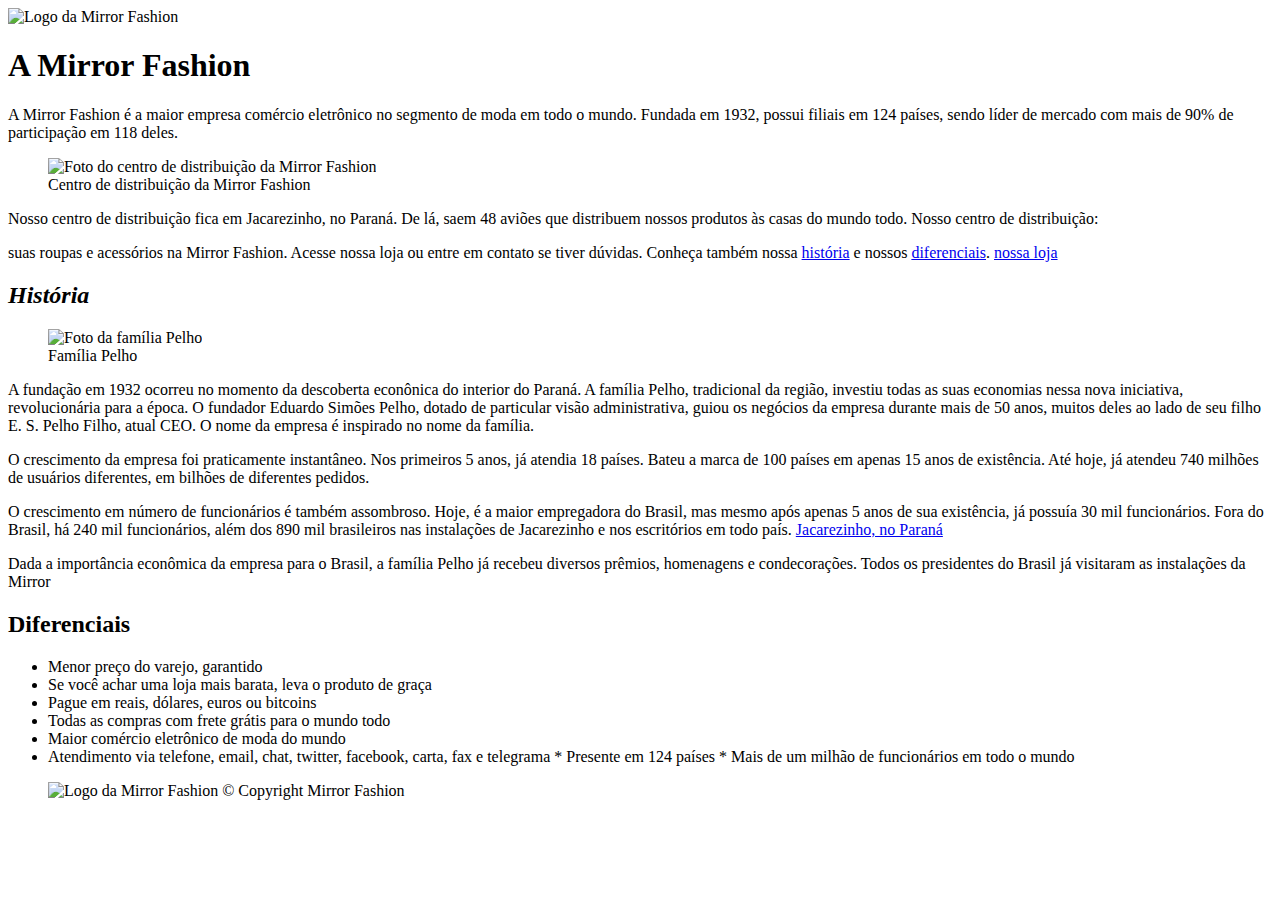
==== index.html @ 048b1070 "adicionando arquivos no site" ====
<!DOCTYPE html>
<html lang="br">

<head>
    <meta charset="UTF-8">

    <title>Sobre a Mirror Fashion</title>

    <link rel="stylesheet" href="css/estilo.css">
</head>

<body>
    <img src="img/logo.png" alt="Logo	da	Mirror	Fashion">

    <h1><strong>A Mirror Fashion</strong></h1>


    <p> A Mirror Fashion é a maior empresa comércio eletrônico no segmento de moda em todo o mundo. Fundada em 1932, possui filiais em 124 países, sendo líder de mercado com mais de 90% de participação em 118 deles.
        <figure>
            <img src="img/centro-distribuicao.png" alt="Foto	do	centro	de	distribuição	da	Mirror	Fashion">
            <figcaption>Centro de distribuição da Mirror Fashion</figcaption>
        </figure>
    </p>

    <p>Nosso centro de distribuição fica em Jacarezinho, no Paraná. De lá, saem 48 aviões que distribuem nossos produtos às casas do mundo todo. Nosso centro de distribuição:
    </p>
    <p>suas roupas e acessórios na Mirror Fashion. Acesse nossa loja ou entre em contato se tiver dúvidas. Conheça também nossa <a href="#historia">história</a> e nossos <a href="#diferenciais">diferenciais</a>.
        <a href="sobre.html">nossa	loja</a>
    </p>


    <em><h2 id="historia">História</h2></em>
    <figure id="familia-pelho">
        <img src="img/familia-pelho.jpg" alt="Foto	da	família	Pelho">
        <figcaption>Família Pelho</figcaption>
    </figure>

    <p>A fundação em 1932 ocorreu no momento da descoberta econônica do interior do Paraná. A família Pelho, tradicional da região, investiu todas as suas economias nessa nova iniciativa, revolucionária para a época. O fundador Eduardo Simões Pelho, dotado
        de particular visão administrativa, guiou os negócios da empresa durante mais de 50 anos, muitos deles ao lado de seu filho E. S. Pelho Filho, atual CEO. O nome da empresa é inspirado no nome da família.
    </p>
    <p>O crescimento da empresa foi praticamente instantâneo. Nos primeiros 5 anos, já atendia 18 países. Bateu a marca de 100 países em apenas 15 anos de existência. Até hoje, já atendeu 740 milhões de usuários diferentes, em bilhões de diferentes pedidos.
    </p>
    <p>O crescimento em número de funcionários é também assombroso. Hoje, é a maior empregadora do Brasil, mas mesmo após apenas 5 anos de sua existência, já possuía 30 mil funcionários. Fora do Brasil, há 240 mil funcionários, além dos 890 mil brasileiros
        nas instalações de Jacarezinho e nos escritórios em todo país.
        <a href="https://maps.google.com.br/?q=Jacarezinho">
			Jacarezinho,	no	Paraná
</a>

    </p>
    <p>Dada a importância econômica da empresa para o Brasil, a família Pelho já recebeu diversos prêmios, homenagens e condecorações. Todos os presidentes do Brasil já visitaram as instalações da Mirror
    </p>

    <h2 id="diferenciais">Diferenciais</h2>
    <ul>
        <li>Menor preço do varejo, garantido </li>
        <li>Se você achar uma loja mais barata, leva o produto de graça</li>
        <li>Pague em reais, dólares, euros ou bitcoins</li>
        <li>Todas as compras com frete grátis para o mundo todo</li>
        <li>Maior comércio eletrônico de moda do mundo</li>
        <li>Atendimento via telefone, email, chat, twitter, facebook, carta, fax e telegrama * Presente em 124 países * Mais de um milhão de funcionários em todo o mundo</li>
    </ul>
    <figure id="centro-distribuicao">
        <div id="rodape">
            <img src="img/logo.png" alt="Logo	da	Mirror	Fashion"> &copy; Copyright Mirror Fashion
        </div>

</body>

</html>
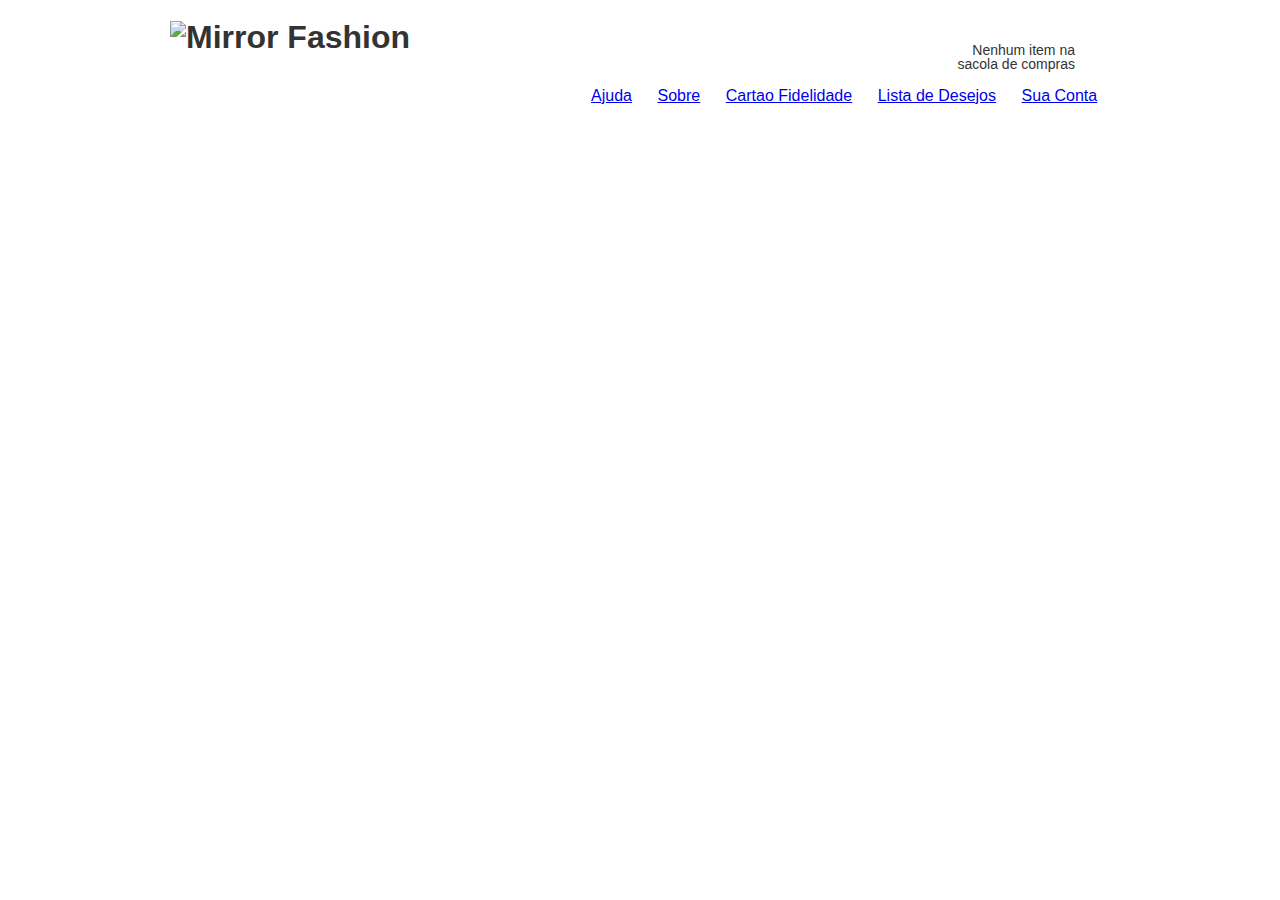
==== commit c3dfe36c: "Update index.html" ====
--- a/index.html
+++ b/index.html
@@ -1,69 +1,31 @@
-<!DOCTYPE html>
-<html lang="br">
-
+<!DOCTYPE	html>
+<html>
+            
 <head>
-    <meta charset="UTF-8">
-
-    <title>Sobre a Mirror Fashion</title>
-
-    <link rel="stylesheet" href="css/estilo.css">
+	<meta	charset="utf-8">
+	<link	rel="stylesheet" href="reset.css">
+	<link rel="stylesheet" href="estilo.css">
+		<title>Mirror	Fashion</title>
 </head>
-
 <body>
-    <img src="img/logo.png" alt="Logo	da	Mirror	Fashion">
-
-    <h1><strong>A Mirror Fashion</strong></h1>
-
-
-    <p> A Mirror Fashion é a maior empresa comércio eletrônico no segmento de moda em todo o mundo. Fundada em 1932, possui filiais em 124 países, sendo líder de mercado com mais de 90% de participação em 118 deles.
-        <figure>
-            <img src="img/centro-distribuicao.png" alt="Foto	do	centro	de	distribuição	da	Mirror	Fashion">
-            <figcaption>Centro de distribuição da Mirror Fashion</figcaption>
-        </figure>
-    </p>
-
-    <p>Nosso centro de distribuição fica em Jacarezinho, no Paraná. De lá, saem 48 aviões que distribuem nossos produtos às casas do mundo todo. Nosso centro de distribuição:
-    </p>
-    <p>suas roupas e acessórios na Mirror Fashion. Acesse nossa loja ou entre em contato se tiver dúvidas. Conheça também nossa <a href="#historia">história</a> e nossos <a href="#diferenciais">diferenciais</a>.
-        <a href="sobre.html">nossa	loja</a>
-    </p>
-
-
-    <em><h2 id="historia">História</h2></em>
-    <figure id="familia-pelho">
-        <img src="img/familia-pelho.jpg" alt="Foto	da	família	Pelho">
-        <figcaption>Família Pelho</figcaption>
-    </figure>
-
-    <p>A fundação em 1932 ocorreu no momento da descoberta econônica do interior do Paraná. A família Pelho, tradicional da região, investiu todas as suas economias nessa nova iniciativa, revolucionária para a época. O fundador Eduardo Simões Pelho, dotado
-        de particular visão administrativa, guiou os negócios da empresa durante mais de 50 anos, muitos deles ao lado de seu filho E. S. Pelho Filho, atual CEO. O nome da empresa é inspirado no nome da família.
-    </p>
-    <p>O crescimento da empresa foi praticamente instantâneo. Nos primeiros 5 anos, já atendia 18 países. Bateu a marca de 100 países em apenas 15 anos de existência. Até hoje, já atendeu 740 milhões de usuários diferentes, em bilhões de diferentes pedidos.
-    </p>
-    <p>O crescimento em número de funcionários é também assombroso. Hoje, é a maior empregadora do Brasil, mas mesmo após apenas 5 anos de sua existência, já possuía 30 mil funcionários. Fora do Brasil, há 240 mil funcionários, além dos 890 mil brasileiros
-        nas instalações de Jacarezinho e nos escritórios em todo país.
-        <a href="https://maps.google.com.br/?q=Jacarezinho">
-			Jacarezinho,	no	Paraná
-</a>
-
-    </p>
-    <p>Dada a importância econômica da empresa para o Brasil, a família Pelho já recebeu diversos prêmios, homenagens e condecorações. Todos os presidentes do Brasil já visitaram as instalações da Mirror
-    </p>
-
-    <h2 id="diferenciais">Diferenciais</h2>
-    <ul>
-        <li>Menor preço do varejo, garantido </li>
-        <li>Se você achar uma loja mais barata, leva o produto de graça</li>
-        <li>Pague em reais, dólares, euros ou bitcoins</li>
-        <li>Todas as compras com frete grátis para o mundo todo</li>
-        <li>Maior comércio eletrônico de moda do mundo</li>
-        <li>Atendimento via telefone, email, chat, twitter, facebook, carta, fax e telegrama * Presente em 124 países * Mais de um milhão de funcionários em todo o mundo</li>
-    </ul>
-    <figure id="centro-distribuicao">
-        <div id="rodape">
-            <img src="img/logo.png" alt="Logo	da	Mirror	Fashion"> &copy; Copyright Mirror Fashion
-        </div>
-
+    
+	<header class="container">
+        <h1><img src="img/logo.png" alt="Mirror Fashion"></h1> 
+        <p class ="sacola">
+            Nenhum item na sacola de compras
+        </p>
+        <nav>
+            
+            <ul>
+                <li><a href="#">Sua Conta</a></li>
+                <li><a href="#">Lista de Desejos</a></li>
+                <li><a href="#">Cartao Fidelidade</a></li>
+                <li><a href="sobre.html">Sobre</a></li>
+                <li><a href="#">Ajuda</a></li>
+            </ul>
+        </nav>
+    
+    </header>
 </body>
 
-</html>+</html>
--- a/estilo.css
+++ b/estilo.css
@@ -0,0 +1,55 @@
+    body	{
+    color: #333333;
+    font-family: "Lucida	Sans	Unicode",	"Lucida	Grande",	sans-serif;
+}
+nav ul li {
+    
+    float: right; 
+    width: auto; 
+    margin: 0.8em; 
+     
+ 
+    list-style: none; 
+}
+
+header	{
+    position:	relative;
+}
+.menu-opcoes	{
+    position:	absolute;
+    bottom: 0;
+    right: 0;
+}
+
+.sacola	{
+    position:	absolute;
+    top: 0;
+    right: 0;
+}
+
+.sacola	{
+    background-image:	url(img/sacola.png);
+    background-repeat:	no-repeat;
+    background-position:	top	right;
+    font-size: 14px;
+    padding-right: 35px;
+    text-align:	right;
+    width: 140px;
+        }
+.menu-opcoes ul	{
+    font-size: 15px;
+        }
+.menu-opcoes a	{
+    color: #003366;
+        }
+.menu-opcoes ul li	{
+	display:	inline;
+	margin-left: 20px;
+	}
+.sacola	{
+	padding-top: 8px;
+	}
+.container	{
+        margin: 0	auto;
+        width: 940px;
+}
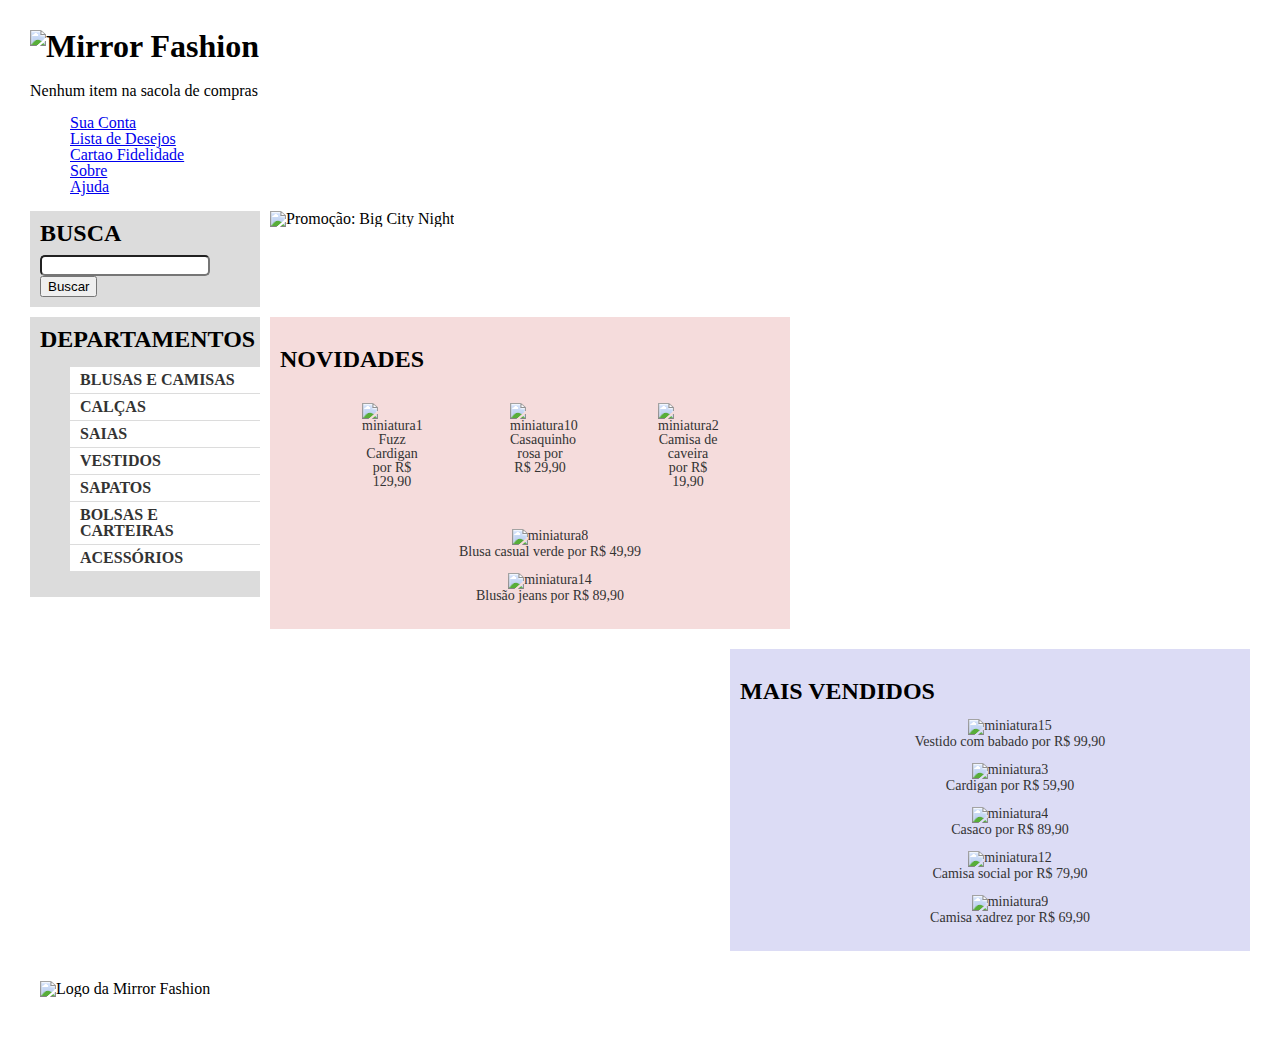
==== commit cb526d13: "atualizando a pagina" ====
--- a/index.html
+++ b/index.html
@@ -25,7 +25,148 @@
             </ul>
         </nav>
     
-    </header>
+	</header>
+	
+		<div	class="container	destaque">
+		<section	class="busca">
+		<h2>Busca</h2>
+		<form>
+			<input	type="search">
+			<button>Buscar</button>
+		</form>
+		</section>
+		<!--	fim	.busca	-->
+		<section	class="menu-departamentos">
+		<h2>Departamentos</h2>
+		<nav>
+			<ul>
+					<li><a	href="#">Blusas	e Camisas</a></li>
+					<li><a	href="#">Calças</a></li>
+					<li><a	href="#">Saias</a></li>
+					<li><a	href="#">Vestidos</a></li>
+					<li><a	href="#">Sapatos</a></li>
+					<li><a	href="#">Bolsas	e	Carteiras</a></li>
+					<li><a	href="#">Acessórios</a></li>
+			</ul>
+		</nav>
+		</section>
+		<!--	fim	.menu-departamentos	-->
+		<section	class="banner-destaque">
+		<figure>
+			<img	src="img/destaque-home.png" alt="Promoção:	Big	City	Night">
+		</figure>
+		</section>
+		<!--	fim	.banner-destaque	-->
+		</div>
+		<!--	fim	.container	.destaque	-->
+
+	<div	class="container	paineis">
+	<section	class="painel	novidades">
+	<h2>Novidades</h2>
+	<ol>
+	<!--	primeiro	produto	-->
+	<li>
+	<a	href="produto.html">
+	<figure>
+	<img	src="img/produtos/miniatura1.png" alt="miniatura1">
+	<figcaption>Fuzz	Cardigan	por	R$	129,90</figcaption>
+	</figure>
+	</a>
+	</li>
+	<!--	fim	do	primeiro	produto	-->
+	<li>
+	<a	href="produto.html">
+	<figure>
+	<img	src="img/produtos/miniatura10.png" alt="miniatura10">
+	<figcaption>Casaquinho rosa	por	R$	29,90</figcaption>
+	</figure>
+	</a>
+	</li>
+	<li>
+	<a	href="produto.html">
+	<figure>
+	<img	src="img/produtos/miniatura2.png" alt="miniatura2">
+	<figcaption>Camisa de caveira por	R$	19,90</figcaption>
+	</figure>
+	</a>
+	</li>
+	<a	href="produto.html">
+	<figure>
+	<img	src="img/produtos/miniatura8.png" alt="miniatura8">
+	<figcaption>Blusa casual verde	por	R$ 49,99</figcaption>
+	</figure>
+	</a>
+	</li>
+	<a	href="produto.html">
+	<figure>
+	<img	src="img/produtos/miniatura14.png" alt="miniatura14">
+	<figcaption>Blusão jeans	por	R$	89,90</figcaption>
+	</figure>
+	</a>
+	</li>
+	</ol>
+
+	</ol>
+	</section>
+
+	<section	class="painel	mais-vendidos">
+	<h2>Mais	Vendidos</h2>
+	<ol>
+	<a	href="produto.html">
+	<figure>
+	<img	src="img/produtos/miniatura15.png" alt="miniatura15">
+	<figcaption>Vestido com babado	por	R$	99,90</figcaption>
+	</figure>
+	</a>
+	</li>
+	<a	href="produto.html">
+	<figure>
+	<img	src="img/produtos/miniatura3.png" alt="miniatura3">
+	<figcaption>Cardigan	por	R$	59,90</figcaption>
+	</figure>
+	</a>
+	</li>
+	<a	href="produto.html">
+	<figure>
+	<img	src="img/produtos/miniatura4.png" alt="miniatura4">
+	<figcaption>Casaco	por	R$	89,90</figcaption>
+	</figure>
+	</a>
+	</li>
+	<a	href="produto.html">
+	<figure>
+		<img	src="img/produtos/miniatura12.png" alt="miniatura12">
+		<figcaption>Camisa social	por	R$	79,90</figcaption>
+	</figure>
+	</a>
+	</li>
+	<a	href="produto.html">
+		<figure>
+			<img	src="img/produtos/miniatura9.png" alt="miniatura9">
+			<figcaption>Camisa xadrez	por	R$	69,90</figcaption>
+		</figure>
+		</a>
+		</li>
+
+
+
+
+	</ol>
+	</section>
+	</div>
+<!--	fim	.container	.paineis	-->
+<footer>
+	<div	class="container">
+			<img	src="img/logo-rodape.png" alt="Logo	da	Mirror	Fashion">
+			<ul	class="social">
+					<li><a	href="http://facebook.com/mirrorfashion">Facebook</a></li>
+					<li><a	href="http://twitter.com/mirrorfashion">Twitter</a></li>
+					<li><a	href="http://plus.google.com/mirrorfashion">Google+</a></li>
+			</ul>
+	</div>
+</footer>
+
 </body>
 
 </html>
+
--- a/estilo.css
+++ b/estilo.css
@@ -1,55 +1,135 @@
-    body	{
-    color: #333333;
-    font-family: "Lucida	Sans	Unicode",	"Lucida	Grande",	sans-serif;
+    body{
+    margin: 30px;
 }
-nav ul li {
+.busca,
+    .menu-departamentos	{
+        background-color: #DCDCDC;
+        font-weight:	bold;
+        text-transform:	uppercase;
+        margin-right: 10px;
+        width: 230px;
+    }
+    .busca h2,
+    .busca form,
+    .menu-departamentos h2	{
+        margin: 10px;
+    }
+    .menu-departamentos li	{
+        background-color:	white;
+        margin-bottom: 1px;
+        padding: 5px 10px;
+    }
+    .menu-departamentos a	{
+        color: #333333;
+        text-decoration:	none;
+    }
+    .busca input[type=search]	{
     
-    float: right; 
-    width: auto; 
-    margin: 0.8em; 
-     
- 
-    list-style: none; 
+    width: 170px;
+    border-radius: 5px;
+    }
+
+    .busca,
+    .menu-departamentos	{
+        float:	left;
+    }
+    .menu-departamentos	{
+        clear:	left;
+    }
+
+
+    .destaque	{
+        margin-top: 10px;
+    }
+    .menu-departamentos	{
+        margin-top: 10px;
+        padding-bottom: 10px;
+    }
+    .painel	{
+        margin: 10px 0;
+        padding: 10px;
+        width: 500px;
+}
+.novidades	{
+        float:	left;
+}
+.mais-vendidos	{
+        float:	right;
+}
+.painel li	{
+    display:	inline-block;
+    vertical-align:	top;
+    width: 140px;
+    margin: 2px;
+    padding-bottom: 10px;
+}
+.painel h2	{
+    font-size: 24px;
+    font-weight:	bold;
+    text-transform:	uppercase;
+    margin-bottom: 10px;
+}
+.painel a	{
+    color: #333;
+    font-size: 14px;
+    text-align:	center;
+    text-decoration:	none;
+}
+.novidades	{
+    background-color: #F5DCDC;
+}
+.mais-vendidos	{
+    background-color: #DCDCF5;
+}
+footer	{
+    background-image:	url(img/fundo-rodape.png);
+}
+.social a	{
+    /*	tamanho	da	imagem	*/
+    height: 32px;
+    width: 32px;
+
+    /*	image	replacement	*/
+    display:	block;
+    text-indent:	-9999px;		
+}
+.social a[href*="facebook.com"]	{
+    background-image:	url(img/facebook.png);
+}
+.social a[href*="twitter.com"]	{
+    background-image:	url(img/twitter.png);
+}
+.social a[href*="plus.google.com"]	{
+    background-image:	url(img/googleplus.png);
+}
+footer	{
+    clear:	both;
+}
+footer	{
+    padding: 20px 10px;
+}
+footer .container	{
+position:	relative;
+}
+.social	{
+position:	absolute;
+top: 12px;
+right: 0;
 }
 
-header	{
-    position:	relative;
+.social li	{
+    float:	left;
+    margin-left: 25px;
 }
-.menu-opcoes	{
-    position:	absolute;
-    bottom: 0;
-    right: 0;
-}
-
-.sacola	{
-    position:	absolute;
-    top: 0;
-    right: 0;
-}
-
-.sacola	{
-    background-image:	url(img/sacola.png);
+busca button	{
+    /*	adicionando	imagem	*/
+    background-image:	url(img/busca.png);
     background-repeat:	no-repeat;
-    background-position:	top	right;
-    font-size: 14px;
-    padding-right: 35px;
-    text-align:	right;
-    width: 140px;
-        }
-.menu-opcoes ul	{
-    font-size: 15px;
-        }
-.menu-opcoes a	{
-    color: #003366;
-        }
-.menu-opcoes ul li	{
-	display:	inline;
-	margin-left: 20px;
-	}
-.sacola	{
-	padding-top: 8px;
-	}
-.container	{
-        margin: 0	auto;
-        width: 940px;
-}
+    border:	none;
+    /*	tamanho	da	imagem	*/
+    width: 20px;
+    height: 20px;
+    /*	imagem	replacement	*/
+    text-indent:	-9999px;
+    }
+    
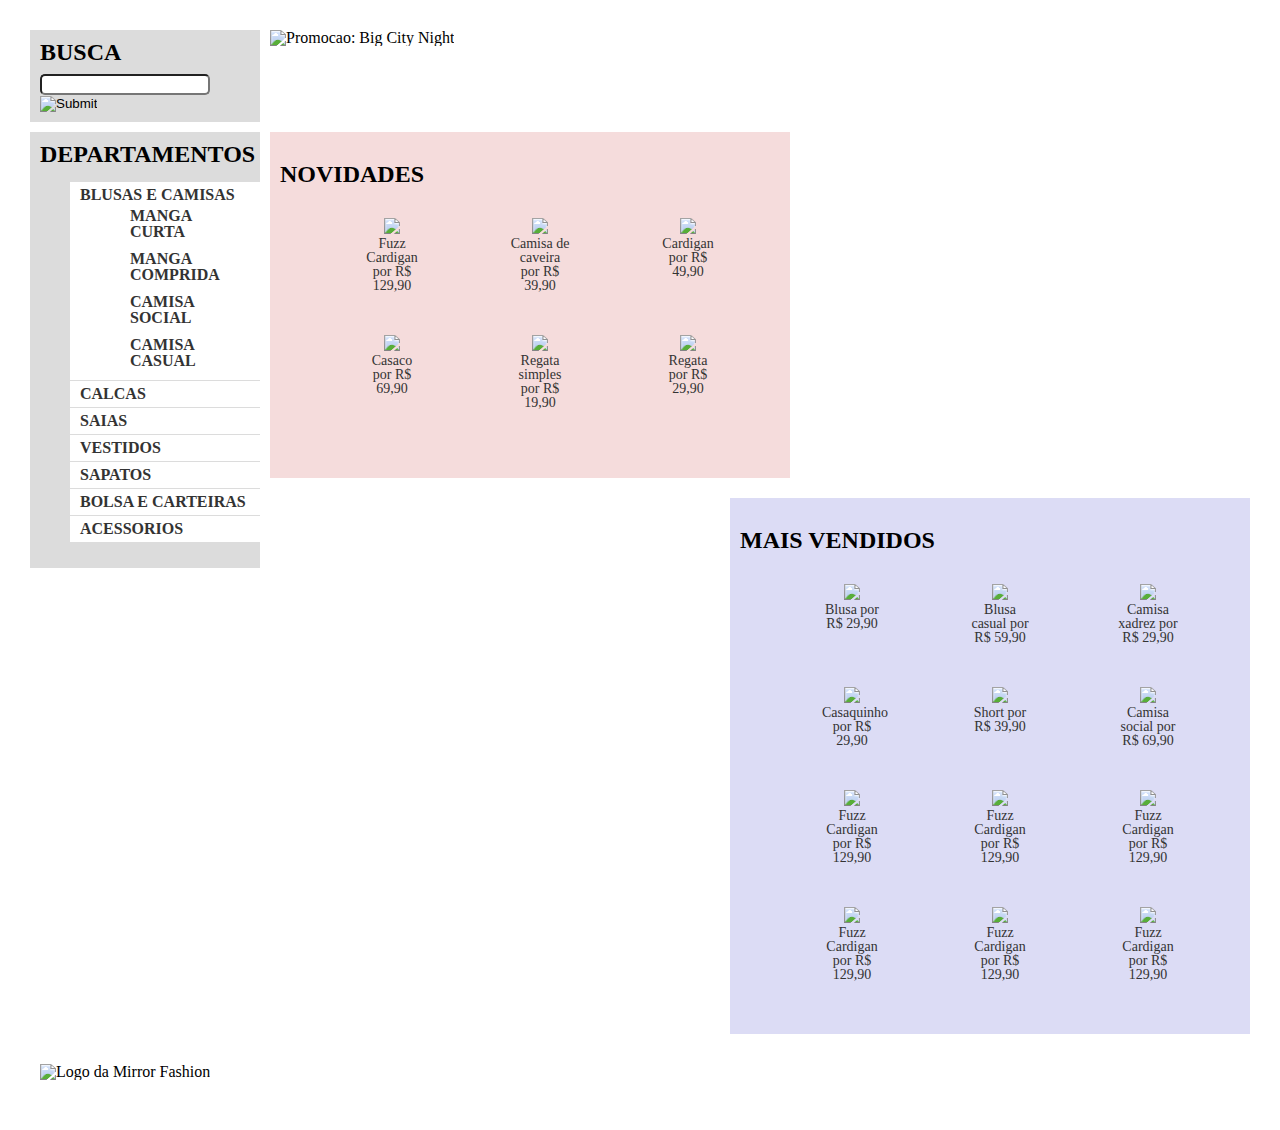
==== commit d5581b44: "adicionando produtos" ====
--- a/index.html
+++ b/index.html
@@ -1,172 +1,232 @@
-<!DOCTYPE	html>
+<!DOCTYPE html>
 <html>
+  <head>
+    <title>Mirror Fashion</title>
+    <meta charset="utf-8"/>
+    
+    
+    <link rel="stylesheet" href="reset.css">
+    <link rel="stylesheet" href="estilo.css">
+    
+  </head>
+  <body>  
+   
+      
+      <div class="container destaque">
+        <section class="busca">
+            <h2>Busca</h2>
+
+            <form>
+                <input type="search">
+                <input type="image" src="img/busca.png">
+            </form>
+          </section><!-- fim .busca -->
+          
+          <section class="menu-departamentos">
+              <h2>Departamentos</h2>
+              
+              <nav>
+                <ul>
+                    <li>
+                        <a href="#">Blusas e Camisas</a>
+                        <ul>
+                            <li><a href="#">Manga curta</a></li>
+                            <li><a href="#">manga comprida</a></li>
+                            <li><a href="#">Camisa social</a></li>
+                            <li><a href="#">Camisa casual</li>
+                        </ul>
+                    </li>
+                    <li><a href="#">Calcas</a></li>
+                    <li><a href="#">Saias</a></li>
+                    <li><a href="#">Vestidos</a></li>
+                    <li><a href="#">Sapatos</a></li>
+                    <li><a href="#">Bolsa e Carteiras</a></li>
+                    <li><a href="#">Acessorios</a></li>
+                </ul>
+              </nav>
+        </section><!-- fim .menu-departamentos -->
+          
+        <a href="#" class="pause"></a>
+        <img src="img/destaque-home.png" alt="Promocao: Big City Night">
+      </div><!-- fim .container .destaque -->
+      
+      <div class="container paineis">
+        <!--Os paineis de novidades e mais vendidos entrarao aqui dentro -->
+        <section class="painel novidades">
+            <h2>Novidades</h2>
+            <ol>
+                <li>
+                    <a href="produto.html">
+                       <figure>
+                           <img src="img/produtos/miniatura1.png">
+                           <figcaption>Fuzz Cardigan por R$ 129,90</figcaption>
+                       </figure>
+                    </a>
+                </li>
+                <li>
+                    <a href="produto.html">
+                       <figure>
+                           <img src="img/produtos/miniatura2.png">
+                           <figcaption>Camisa de caveira por R$ 39,90</figcaption>
+                       </figure>
+                    </a>
+                </li>
+                <li>
+                    <a href="produto.html">
+                       <figure>
+                           <img src="img/produtos/miniatura3.png">
+                           <figcaption>Cardigan por R$ 49,90</figcaption>
+                       </figure>
+                    </a>
+                </li>
+                <li>
+                    <a href="produto.html">
+                       <figure>
+                           <img src="img/produtos/miniatura4.png">
+                           <figcaption>Casaco por R$ 69,90</figcaption>
+                       </figure>
+                    </a>
+                </li>
+                <li>
+                    <a href="produto.html">
+                       <figure>
+                           <img src="img/produtos/miniatura5.png">
+                           <figcaption>Regata simples por R$ 19,90</figcaption>
+                       </figure>
+                    </a>
+                </li>
+                <li>
+                    <a href="produto.html">
+                       <figure>
+                           <img src="img/produtos/miniatura6.png">
+                           <figcaption>Regata por R$ 29,90</figcaption>
+                       </figure>
+                    </a>
+                </li>
+                <li>
+                    
             
-<head>
-	<meta	charset="utf-8">
-	<link	rel="stylesheet" href="reset.css">
-	<link rel="stylesheet" href="estilo.css">
-		<title>Mirror	Fashion</title>
-</head>
-<body>
-    
-	<header class="container">
-        <h1><img src="img/logo.png" alt="Mirror Fashion"></h1> 
-        <p class ="sacola">
-            Nenhum item na sacola de compras
-        </p>
-        <nav>
             
-            <ul>
-                <li><a href="#">Sua Conta</a></li>
-                <li><a href="#">Lista de Desejos</a></li>
-                <li><a href="#">Cartao Fidelidade</a></li>
-                <li><a href="sobre.html">Sobre</a></li>
-                <li><a href="#">Ajuda</a></li>
-            </ul>
-        </nav>
-    
-	</header>
-	
-		<div	class="container	destaque">
-		<section	class="busca">
-		<h2>Busca</h2>
-		<form>
-			<input	type="search">
-			<button>Buscar</button>
-		</form>
-		</section>
-		<!--	fim	.busca	-->
-		<section	class="menu-departamentos">
-		<h2>Departamentos</h2>
-		<nav>
-			<ul>
-					<li><a	href="#">Blusas	e Camisas</a></li>
-					<li><a	href="#">Calças</a></li>
-					<li><a	href="#">Saias</a></li>
-					<li><a	href="#">Vestidos</a></li>
-					<li><a	href="#">Sapatos</a></li>
-					<li><a	href="#">Bolsas	e	Carteiras</a></li>
-					<li><a	href="#">Acessórios</a></li>
-			</ul>
-		</nav>
-		</section>
-		<!--	fim	.menu-departamentos	-->
-		<section	class="banner-destaque">
-		<figure>
-			<img	src="img/destaque-home.png" alt="Promoção:	Big	City	Night">
-		</figure>
-		</section>
-		<!--	fim	.banner-destaque	-->
+        </section>
+          
+        <section class="painel mais-vendidos  painel-compacto">
+            <h2>Mais Vendidos</h2>
+            <ol>
+                <!-- Primeiro produto -->
+                <li>
+                    <a href="produto.html">
+                       <figure>
+                           <img src="img/produtos/miniatura7.png">
+                           <figcaption>Blusa por R$ 29,90</figcaption>
+                       </figure>
+                    </a>
+                </li>
+                <li>
+                    <a href="produto.html">
+                       <figure>
+                           <img src="img/produtos/miniatura8.png">
+                           <figcaption>Blusa casual por R$ 59,90</figcaption>
+                       </figure>
+                    </a>
+                </li>
+                <li>
+                    <a href="produto.html">
+                       <figure>
+                           <img src="img/produtos/miniatura9.png">
+                           <figcaption>Camisa xadrez por R$ 29,90</figcaption>
+                       </figure>
+                    </a>
+                </li>
+                <li>
+                    <a href="produto.php">
+                       <figure>
+                           <img src="img/produtos/miniatura10.png">
+                           <figcaption>Casaquinho por R$ 29,90</figcaption>
+                       </figure>
+                    </a>
+                </li>
+                <li>
+                    <a href="produto.php">
+                       <figure>
+                           <img src="img/produtos/miniatura11.png">
+                           <figcaption>Short por R$ 39,90</figcaption>
+                       </figure>
+                    </a>
+                </li>
+                <li>
+                    <a href="produto.html">
+                       <figure>
+                           <img src="img/produtos/miniatura12.png">
+                           <figcaption>Camisa social por R$ 69,90</figcaption>
+                       </figure>
+                    </a>
+                </li>
+                <li>
+                    <a href="produto.html">
+                       <figure>
+                           <img src="img/produtos/miniatura13.png">
+                           <figcaption>Fuzz Cardigan por R$ 129,90</figcaption>
+                       </figure>
+                    </a>
+                </li>
+                <li>
+                    <a href="produto.html">
+                       <figure>
+                           <img src="img/produtos/miniatura14.png">
+                           <figcaption>Fuzz Cardigan por R$ 129,90</figcaption>
+                       </figure>
+                    </a>
+                </li>
+                <li>
+                    <a href="produto.html">
+                       <figure>
+                           <img src="img/produtos/miniatura15.png">
+                           <figcaption>Fuzz Cardigan por R$ 129,90</figcaption>
+                       </figure>
+                    </a>
+                </li>
+                <li>
+                    <a href="produto.html">
+                       <figure>
+                           <img src="img/produtos/miniatura1.png">
+                           <figcaption>Fuzz Cardigan por R$ 129,90</figcaption>
+                       </figure>
+                    </a>
+                </li>
+                <li>
+                    <a href="produto.html">
+                       <figure>
+                           <img src="img/produtos/miniatura2.png">
+                           <figcaption>Fuzz Cardigan por R$ 129,90</figcaption>
+                       </figure>
+                    </a>
+                </li>
+                <li>
+                    <a href="produto.html">
+                       <figure>
+                           <img src="img/produtos/miniatura3.png">
+                           <figcaption>Fuzz Cardigan por R$ 129,90</figcaption>
+                       </figure>
+                    </a>
+                </li>
+            </ol>
+
+            
+
+        </section>
+	  </div>
+	  
+	  <footer>
+		<div	class="container">
+				<img	src="img/logo-rodape.png" alt="Logo	da	Mirror	Fashion">
+				<ul	class="social">
+						<li><a	href="http://facebook.com/mirrorfashion">Facebook</a></li>
+						<li><a	href="http://twitter.com/mirrorfashion">Twitter</a></li>
+						<li><a	href="http://plus.google.com/mirrorfashion">Google+</a></li>
+				</ul>
 		</div>
-		<!--	fim	.container	.destaque	-->
-
-	<div	class="container	paineis">
-	<section	class="painel	novidades">
-	<h2>Novidades</h2>
-	<ol>
-	<!--	primeiro	produto	-->
-	<li>
-	<a	href="produto.html">
-	<figure>
-	<img	src="img/produtos/miniatura1.png" alt="miniatura1">
-	<figcaption>Fuzz	Cardigan	por	R$	129,90</figcaption>
-	</figure>
-	</a>
-	</li>
-	<!--	fim	do	primeiro	produto	-->
-	<li>
-	<a	href="produto.html">
-	<figure>
-	<img	src="img/produtos/miniatura10.png" alt="miniatura10">
-	<figcaption>Casaquinho rosa	por	R$	29,90</figcaption>
-	</figure>
-	</a>
-	</li>
-	<li>
-	<a	href="produto.html">
-	<figure>
-	<img	src="img/produtos/miniatura2.png" alt="miniatura2">
-	<figcaption>Camisa de caveira por	R$	19,90</figcaption>
-	</figure>
-	</a>
-	</li>
-	<a	href="produto.html">
-	<figure>
-	<img	src="img/produtos/miniatura8.png" alt="miniatura8">
-	<figcaption>Blusa casual verde	por	R$ 49,99</figcaption>
-	</figure>
-	</a>
-	</li>
-	<a	href="produto.html">
-	<figure>
-	<img	src="img/produtos/miniatura14.png" alt="miniatura14">
-	<figcaption>Blusão jeans	por	R$	89,90</figcaption>
-	</figure>
-	</a>
-	</li>
-	</ol>
-
-	</ol>
-	</section>
-
-	<section	class="painel	mais-vendidos">
-	<h2>Mais	Vendidos</h2>
-	<ol>
-	<a	href="produto.html">
-	<figure>
-	<img	src="img/produtos/miniatura15.png" alt="miniatura15">
-	<figcaption>Vestido com babado	por	R$	99,90</figcaption>
-	</figure>
-	</a>
-	</li>
-	<a	href="produto.html">
-	<figure>
-	<img	src="img/produtos/miniatura3.png" alt="miniatura3">
-	<figcaption>Cardigan	por	R$	59,90</figcaption>
-	</figure>
-	</a>
-	</li>
-	<a	href="produto.html">
-	<figure>
-	<img	src="img/produtos/miniatura4.png" alt="miniatura4">
-	<figcaption>Casaco	por	R$	89,90</figcaption>
-	</figure>
-	</a>
-	</li>
-	<a	href="produto.html">
-	<figure>
-		<img	src="img/produtos/miniatura12.png" alt="miniatura12">
-		<figcaption>Camisa social	por	R$	79,90</figcaption>
-	</figure>
-	</a>
-	</li>
-	<a	href="produto.html">
-		<figure>
-			<img	src="img/produtos/miniatura9.png" alt="miniatura9">
-			<figcaption>Camisa xadrez	por	R$	69,90</figcaption>
-		</figure>
-		</a>
-		</li>
-
-
-
-
-	</ol>
-	</section>
-	</div>
-<!--	fim	.container	.paineis	-->
-<footer>
-	<div	class="container">
-			<img	src="img/logo-rodape.png" alt="Logo	da	Mirror	Fashion">
-			<ul	class="social">
-					<li><a	href="http://facebook.com/mirrorfashion">Facebook</a></li>
-					<li><a	href="http://twitter.com/mirrorfashion">Twitter</a></li>
-					<li><a	href="http://plus.google.com/mirrorfashion">Google+</a></li>
-			</ul>
-	</div>
-</footer>
-
-</body>
-
+	</footer>
+    
+  </body>
 </html>
 
